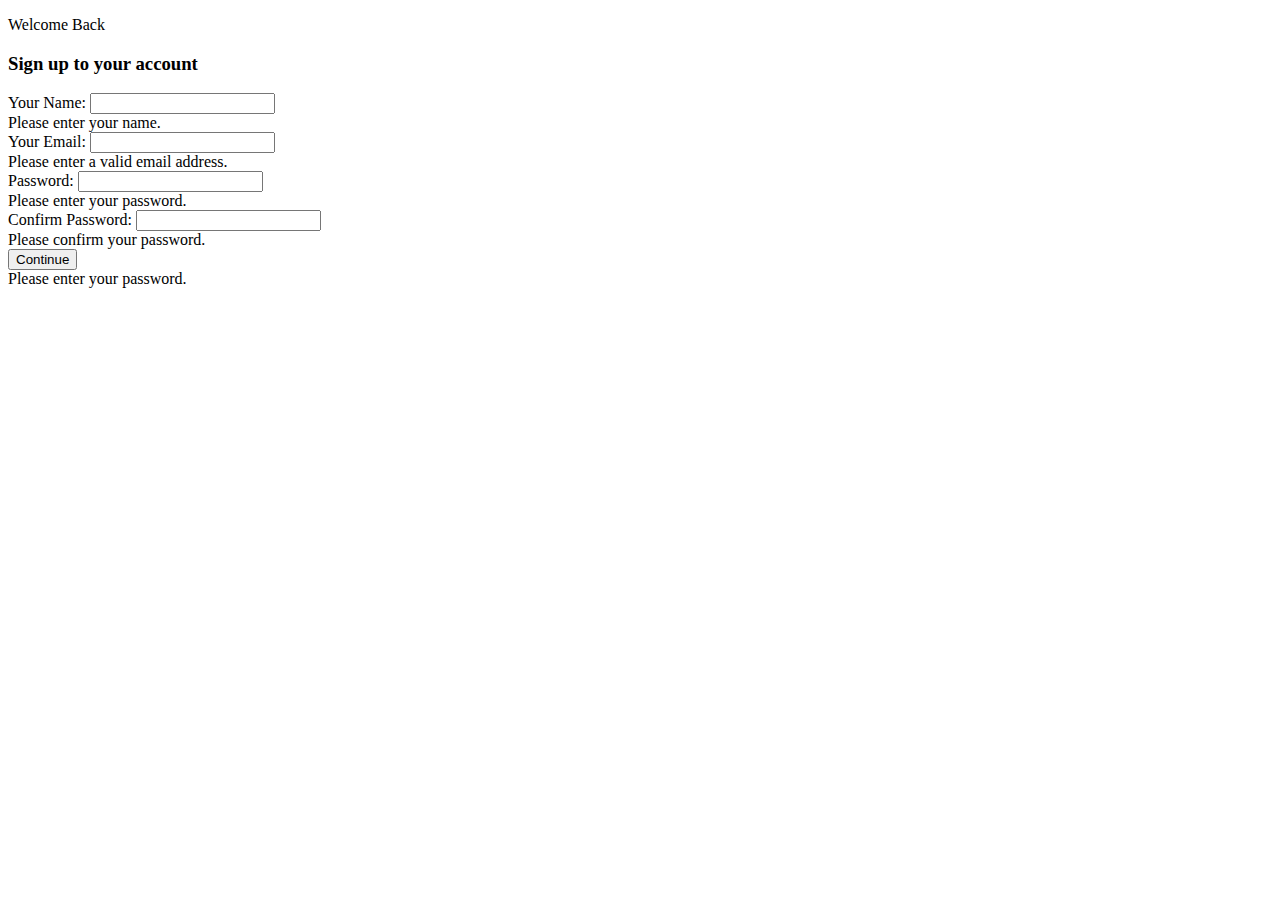
==== index.html @ dcf391a0 "initial commit" ====
<!DOCTYPE html>
<html lang="en">
<head>
    <meta charset="UTF-8">
    <meta name="viewport" content="width=device-width, initial-scale=1.0">
    <title>W3-F3-Project</title>
    <link href="https://cdn.jsdelivr.net/npm/bootstrap@5.3.2/dist/css/bootstrap.min.css" rel="stylesheet" integrity="sha384-T3c6CoIi6uLrA9TneNEoa7RxnatzjcDSCmG1MXxSR1GAsXEV/Dwwykc2MPK8M2HN" crossorigin="anonymous">
    <link rel="stylesheet" href="project.css">
</head>
<body>
    <section class="">
        <div>
            <p class="m-0">Welcome Back</p>
            <h3>Sign up to your account</h3>
        </div>
        <div class="container mt-5">
            <form id="myForm" novalidate>
                <div class="form-group">
                    <label for="name">Your Name:</label>
                    <input type="text" class="form-control" id="name" name="name" required>
                    <div class="invalid-feedback">
                        Please enter your name.
                    </div>
                </div>
        
                <div class="form-group">
                    <label for="email">Your Email:</label>
                    <input type="email" class="form-control" id="email" name="email" required>
                    <div class="invalid-feedback">
                        Please enter a valid email address.
                    </div>
                </div>
        
                <div class="form-group">
                    <label for="password">Password:</label>
                    <input type="password" class="form-control" id="password" name="password" required>
                    <div class="invalid-feedback">
                        Please enter your password.
                    </div>
                </div>
        
                <div class="form-group">
                    <label for="confirmPassword">Confirm Password:</label>
                    <input type="password" class="form-control" id="confirmPassword" name="confirmPassword" required>
                    <div class="invalid-feedback">
                        Please confirm your password.
                    </div>
                </div>
        
                <button type="button" class="btn btn-primary" onclick="validateForm()">Continue</button>
                <div id="error-message" class="text-danger mt-2"></div>
                 <div class="invalid-feedback">
                        Please enter your password.
                    </div>
    </section>

    <script src="https://cdn.jsdelivr.net/npm/bootstrap@5.3.2/dist/js/bootstrap.bundle.min.js" integrity="sha384-C6RzsynM9kWDrMNeT87bh95OGNyZPhcTNXj1NW7RuBCsyN/o0jlpcV8Qyq46cDfL" crossorigin="anonymous"></script>
    <script src="project.js"></script>
</body>
</html>
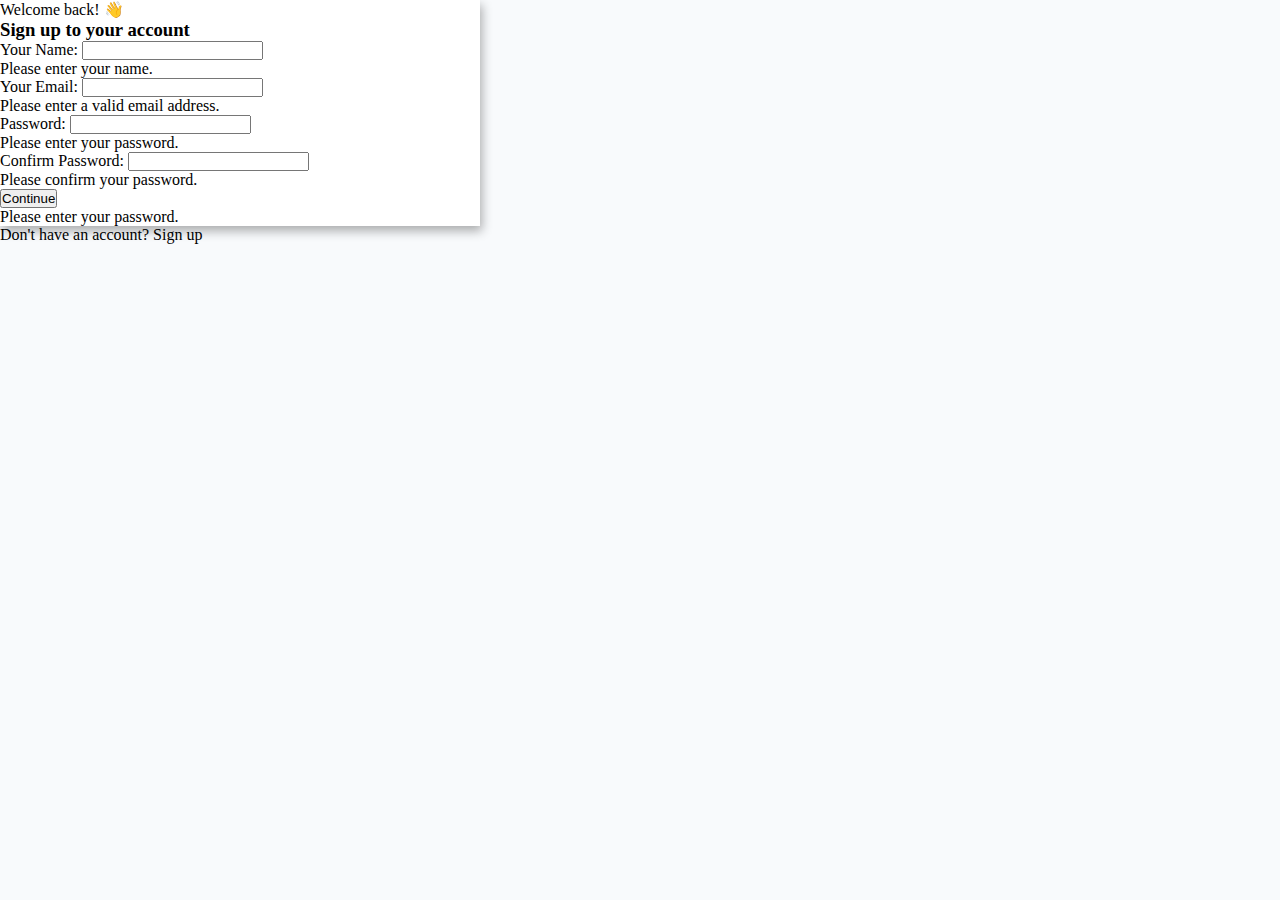
==== commit 396dd02b: "commit" ====
--- a/index.html
+++ b/index.html
@@ -1,60 +1,101 @@
 <!DOCTYPE html>
 <html lang="en">
-<head>
-    <meta charset="UTF-8">
-    <meta name="viewport" content="width=device-width, initial-scale=1.0">
+  <head>
+    <meta charset="UTF-8" />
+    <meta name="viewport" content="width=device-width, initial-scale=1.0" />
     <title>W3-F3-Project</title>
-    <link href="https://cdn.jsdelivr.net/npm/bootstrap@5.3.2/dist/css/bootstrap.min.css" rel="stylesheet" integrity="sha384-T3c6CoIi6uLrA9TneNEoa7RxnatzjcDSCmG1MXxSR1GAsXEV/Dwwykc2MPK8M2HN" crossorigin="anonymous">
-    <link rel="stylesheet" href="project.css">
-</head>
-<body>
-    <section class="">
-        <div>
-            <p class="m-0">Welcome Back</p>
-            <h3>Sign up to your account</h3>
+    <link
+      href="https://cdn.jsdelivr.net/npm/bootstrap@5.3.2/dist/css/bootstrap.min.css"
+      rel="stylesheet"
+      integrity="sha384-T3c6CoIi6uLrA9TneNEoa7RxnatzjcDSCmG1MXxSR1GAsXEV/Dwwykc2MPK8M2HN"
+      crossorigin="anonymous"
+    />
+    <link rel="stylesheet" href="project.css" />
+  </head>
+  <body>
+    <section id="main-section" class="d-flex flex-column justify-content-center align-items-center">
+      <div
+        class="d-flex flex-column p-5"
+        id="main-div"
+      >
+        <div class="align-self-start">
+          <p class="m-0">Welcome back! 👋</p>
+          <h3>Sign up to your account</h3>
         </div>
-        <div class="container mt-5">
-            <form id="myForm" novalidate>
-                <div class="form-group">
-                    <label for="name">Your Name:</label>
-                    <input type="text" class="form-control" id="name" name="name" required>
-                    <div class="invalid-feedback">
-                        Please enter your name.
-                    </div>
-                </div>
-        
-                <div class="form-group">
-                    <label for="email">Your Email:</label>
-                    <input type="email" class="form-control" id="email" name="email" required>
-                    <div class="invalid-feedback">
-                        Please enter a valid email address.
-                    </div>
-                </div>
-        
-                <div class="form-group">
-                    <label for="password">Password:</label>
-                    <input type="password" class="form-control" id="password" name="password" required>
-                    <div class="invalid-feedback">
-                        Please enter your password.
-                    </div>
-                </div>
-        
-                <div class="form-group">
-                    <label for="confirmPassword">Confirm Password:</label>
-                    <input type="password" class="form-control" id="confirmPassword" name="confirmPassword" required>
-                    <div class="invalid-feedback">
-                        Please confirm your password.
-                    </div>
-                </div>
-        
-                <button type="button" class="btn btn-primary" onclick="validateForm()">Continue</button>
-                <div id="error-message" class="text-danger mt-2"></div>
-                 <div class="invalid-feedback">
-                        Please enter your password.
-                    </div>
+        <div class="mt-5" id="form-div">
+          <form id="myForm" novalidate>
+            <div class="form-group">
+              <label for="name">Your Name:</label>
+              <input
+                type="text"
+                class="form-control"
+                id="name"
+                name="name"
+                required
+              />
+              <div class="invalid-feedback text-primary">Please enter your name.</div>
+            </div>
+
+            <div class="form-group">
+              <label for="email">Your Email:</label>
+              <input
+                type="email"
+                class="form-control"
+                id="email"
+                name="email"
+                required
+              />
+              <div class="invalid-feedback text-primary">
+                Please enter a valid email address.
+              </div>
+            </div>
+
+            <div class="form-group">
+              <label for="password">Password:</label>
+              <input
+                type="password"
+                class="form-control"
+                id="password"
+                name="password"
+                required
+              />
+              <div class="invalid-feedback text-primary">Please enter your password.</div>
+            </div>
+
+            <div class="form-group">
+              <label for="confirmPassword">Confirm Password:</label>
+              <input
+                type="password"
+                class="form-control"
+                id="confirmPassword"
+                name="confirmPassword"
+                required
+              />
+              <div class="invalid-feedback text-primary">Please confirm your password.</div>
+            </div>
+
+            <button
+              type="button"
+              class="btn btn-primary mt-3 w-100"
+              onclick="validateForm()"
+            >
+              Continue
+            </button>
+            <div id="error-message" class="text-primary mt-2"></div>
+            <div class="invalid-feedback">Please enter your password.</div>
+          </form>
+        </div>
+    </div>
+    <div class="mt-4">
+        Don't have an account? <span class="text-primary">Sign up</span>
+    </div>
     </section>
 
-    <script src="https://cdn.jsdelivr.net/npm/bootstrap@5.3.2/dist/js/bootstrap.bundle.min.js" integrity="sha384-C6RzsynM9kWDrMNeT87bh95OGNyZPhcTNXj1NW7RuBCsyN/o0jlpcV8Qyq46cDfL" crossorigin="anonymous"></script>
+    <script
+      src="https://cdn.jsdelivr.net/npm/bootstrap@5.3.2/dist/js/bootstrap.bundle.min.js"
+      integrity="sha384-C6RzsynM9kWDrMNeT87bh95OGNyZPhcTNXj1NW7RuBCsyN/o0jlpcV8Qyq46cDfL"
+      crossorigin="anonymous"
+    ></script>
     <script src="project.js"></script>
-</body>
-</html>+  </body>
+</html>
--- a/project.css
+++ b/project.css
@@ -0,0 +1,21 @@
+* {
+  margin: 0px;
+  padding: 0px;
+}
+
+#main-div{
+    width: 30rem;
+    background-color: white;
+    box-shadow: 2px 5px 10px rgba(0, 0, 0, 0.319);
+}
+
+#main-section{
+    height: 100vh;
+    background-color: #F8FAFC;
+}
+
+@media (max-width: 768px){
+    #main-div{
+        width: 80vw;
+    }
+}
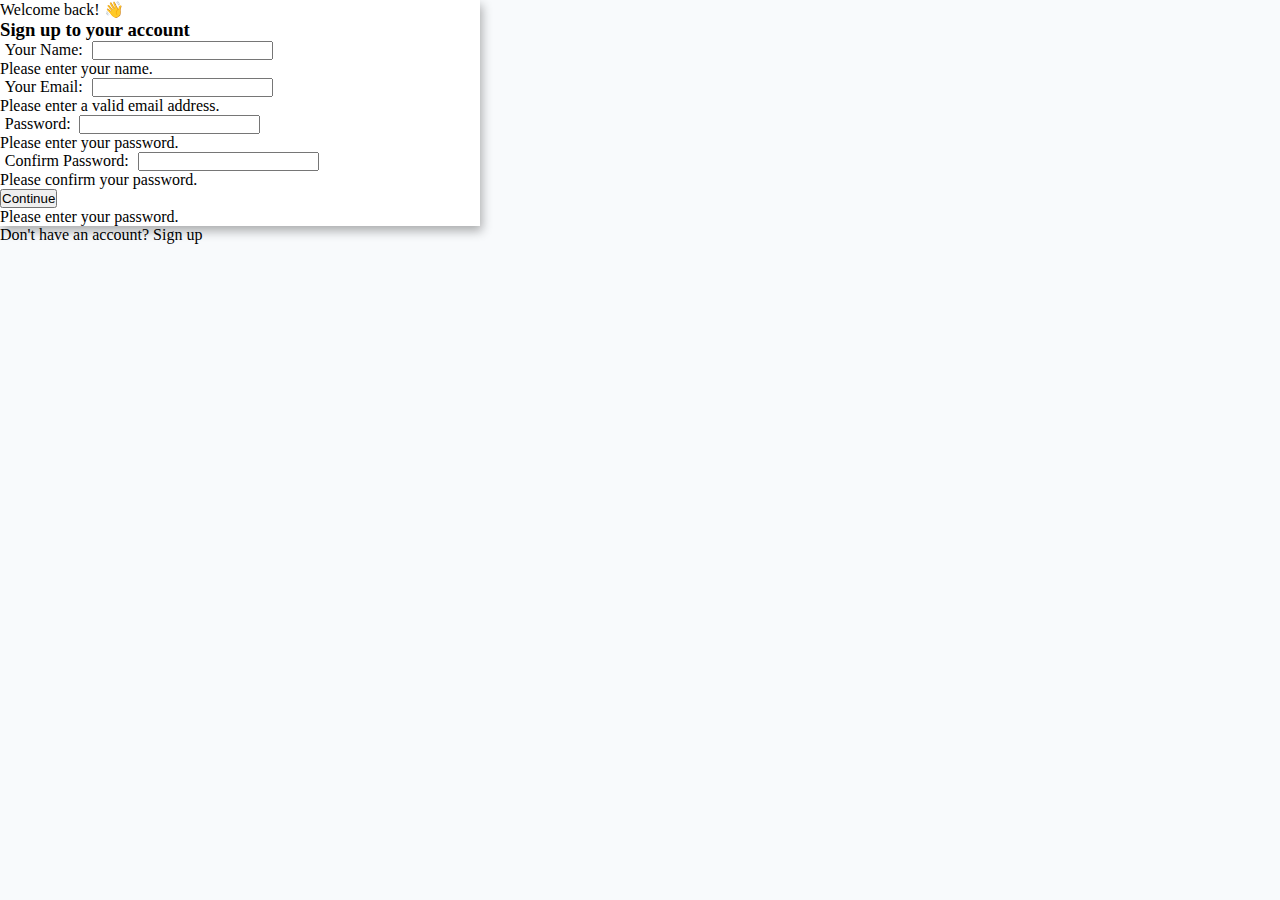
==== commit 35cca487: "more files" ====
--- a/index.html
+++ b/index.html
@@ -22,7 +22,7 @@
           <p class="m-0">Welcome back! 👋</p>
           <h3>Sign up to your account</h3>
         </div>
-        <div class="mt-5" id="form-div">
+        <div class="mt-4" id="form-div">
           <form id="myForm" novalidate>
             <div class="form-group">
               <label for="name">Your Name:</label>
--- a/project.css
+++ b/project.css
@@ -14,6 +14,10 @@
     background-color: #F8FAFC;
 }
 
+#form-div label{
+    margin: 0.3rem;
+}
+
 @media (max-width: 768px){
     #main-div{
         width: 80vw;
